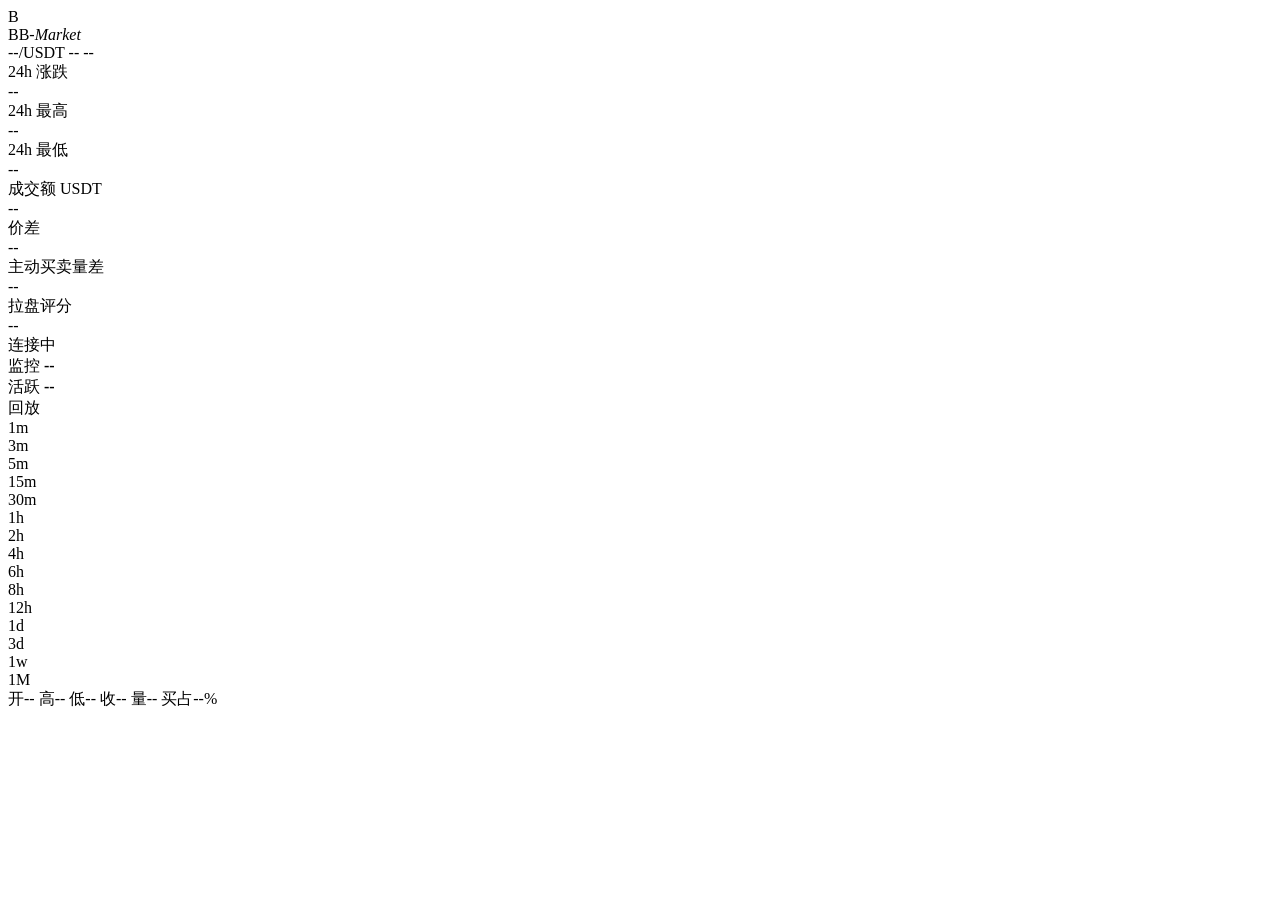
==== src/web/dashboard/partials/00-head.html @ 8c5c2d1d "init" ====
<!DOCTYPE html>
<html lang="zh-CN">
<head>
<meta charset="UTF-8">
<meta name="viewport" content="width=device-width,initial-scale=1.0">
<title>BB-Market</title>
<link rel="stylesheet" href="/static/css/base.css">
<link rel="stylesheet" href="/static/css/shell.css">
<link rel="stylesheet" href="/static/css/market.css">
<link rel="stylesheet" href="/static/css/trading.css">
<link rel="stylesheet" href="/static/css/analytics.css">
<link rel="stylesheet" href="/static/css/alerts.css">
</head>
<body>

<!-- ══ 顶部导航 ══ -->
<div id="nav">
  <div class="logo">
    <div class="logo-icon">B</div>
    BB-<em>Market</em>
  </div>
  <div class="ndiv"></div>
  <div class="nav-sym">
    <span class="nav-sym-name" id="nav-sym">--/USDT</span>
    <span class="nav-price cup" id="nav-price">--</span>
    <span class="nav-chg nup" id="nav-chg">--</span>
  </div>
  <div class="nav-stats">
    <div class="ns"><div class="ns-l">24h 涨跌</div><div class="ns-v" id="nv-chg">--</div></div>
    <div class="ns"><div class="ns-l">24h 最高</div><div class="ns-v cup" id="nv-hi">--</div></div>
    <div class="ns"><div class="ns-l">24h 最低</div><div class="ns-v cdn" id="nv-lo">--</div></div>
    <div class="ns"><div class="ns-l">成交额 USDT</div><div class="ns-v" id="nv-vol">--</div></div>
    <div class="ns"><div class="ns-l">价差</div><div class="ns-v" id="nv-sp">--</div></div>
    <div class="ns"><div class="ns-l">主动买卖量差</div><div class="ns-v" id="nv-cvd">--</div></div>
    <div class="ns"><div class="ns-l">拉盘评分</div><div class="ns-v fy" id="nv-ps">--</div></div>
  </div>
  <div class="nav-r">
    <div class="ws-badge">
      <div class="wdot" id="wdot"></div><span id="wlbl">连接中</span>
    </div>
    <div class="ndiv"></div>
    <span id="htime" style="font-variant-numeric:tabular-nums"></span>
    <div class="ndiv"></div>
    <div class="stat-pill">监控 <b style="color:var(--y)" id="nc">--</b></div>
    <div class="stat-pill">活跃 <b style="color:var(--g)" id="ns2">--</b></div>
    <div class="stat-pill" style="cursor:pointer" onclick="openReplay()">回放</div>
  </div>
</div>

<!-- ══ K线周期行 ══ -->
<div id="ktabs">
  <div class="kt" data-iv="1">1m</div>
  <div class="kt" data-iv="3">3m</div>
  <div class="kt" data-iv="5">5m</div>
  <div class="kt" data-iv="15">15m</div>
  <div class="kt" data-iv="30">30m</div>
  <div class="ktd"></div>
  <div class="kt act" data-iv="60">1h</div>
  <div class="kt" data-iv="120">2h</div>
  <div class="kt" data-iv="240">4h</div>
  <div class="kt" data-iv="360">6h</div>
  <div class="kt" data-iv="480">8h</div>
  <div class="kt" data-iv="720">12h</div>
  <div class="ktd"></div>
  <div class="kt" data-iv="D">1d</div>
  <div class="kt" data-iv="3D">3d</div>
  <div class="kt" data-iv="W">1w</div>
  <div class="kt" data-iv="M">1M</div>
  <div class="ktd"></div>
  <div class="ktv">
    <span class="co"><span class="co-l">开</span><span id="ci-o">--</span></span>
    <span class="co"><span class="co-l">高</span><span id="ci-h" style="color:var(--g)">--</span></span>
    <span class="co"><span class="co-l">低</span><span id="ci-l2" style="color:var(--r)">--</span></span>
    <span class="co"><span class="co-l">收</span><span id="ci-c">--</span></span>
    <span class="co"><span class="co-l">量</span><span id="ci-v" style="color:var(--y)">--</span></span>
    <span class="co"><span class="co-l">买占</span><span id="ci-tbr" style="color:var(--b)">--%</span></span>
  </div>
</div>

<!-- ══ 主体 4列 ══ -->
<div id="app">
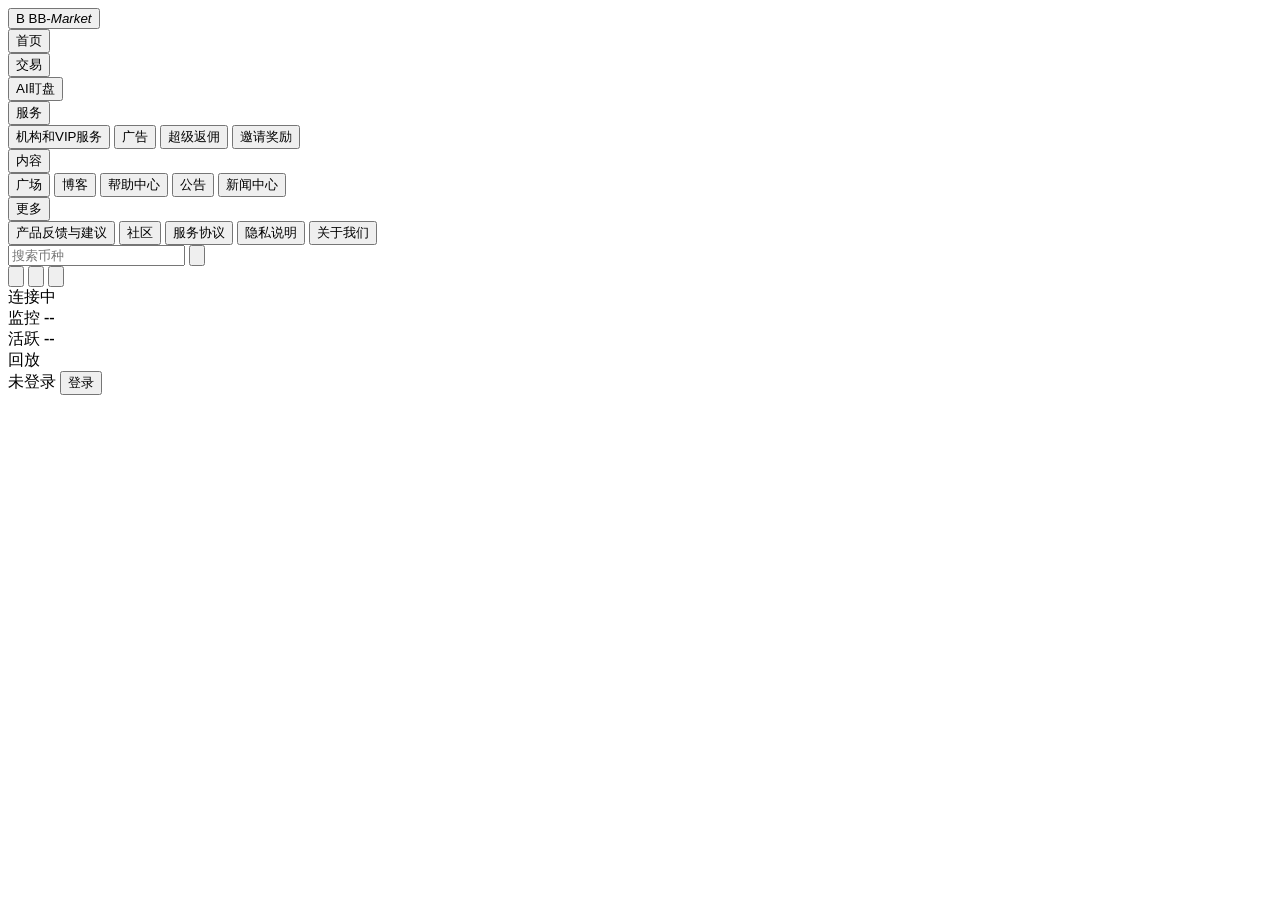
==== commit c8aecc6b: "init" ====
--- a/src/web/dashboard/partials/00-head.html
+++ b/src/web/dashboard/partials/00-head.html
@@ -10,72 +10,91 @@
 <link rel="stylesheet" href="/static/css/trading.css">
 <link rel="stylesheet" href="/static/css/analytics.css">
 <link rel="stylesheet" href="/static/css/alerts.css">
+<link rel="stylesheet" href="/static/css/portal.css">
 </head>
 <body>
 
-<!-- ══ 顶部导航 ══ -->
-<div id="nav">
-  <div class="logo">
-    <div class="logo-icon">B</div>
-    BB-<em>Market</em>
-  </div>
-  <div class="ndiv"></div>
-  <div class="nav-sym">
-    <span class="nav-sym-name" id="nav-sym">--/USDT</span>
-    <span class="nav-price cup" id="nav-price">--</span>
-    <span class="nav-chg nup" id="nav-chg">--</span>
-  </div>
-  <div class="nav-stats">
-    <div class="ns"><div class="ns-l">24h 涨跌</div><div class="ns-v" id="nv-chg">--</div></div>
-    <div class="ns"><div class="ns-l">24h 最高</div><div class="ns-v cup" id="nv-hi">--</div></div>
-    <div class="ns"><div class="ns-l">24h 最低</div><div class="ns-v cdn" id="nv-lo">--</div></div>
-    <div class="ns"><div class="ns-l">成交额 USDT</div><div class="ns-v" id="nv-vol">--</div></div>
-    <div class="ns"><div class="ns-l">价差</div><div class="ns-v" id="nv-sp">--</div></div>
-    <div class="ns"><div class="ns-l">主动买卖量差</div><div class="ns-v" id="nv-cvd">--</div></div>
-    <div class="ns"><div class="ns-l">拉盘评分</div><div class="ns-v fy" id="nv-ps">--</div></div>
-  </div>
-  <div class="nav-r">
-    <div class="ws-badge">
-      <div class="wdot" id="wdot"></div><span id="wlbl">连接中</span>
+<div class="site-nav-wrap">
+  <div class="site-nav-bar">
+    <button class="site-nav-brand" type="button" onclick="switchSitePage('home')">
+      <span class="site-nav-brand-icon">B</span>
+      <span class="site-nav-brand-text">BB-<em>Market</em></span>
+    </button>
+    <div class="site-nav-main">
+      <button class="site-nav-link act" data-page="home" type="button" onclick="switchSitePage('home',this)">首页</button>
+      <div class="site-nav-menu">
+        <button class="site-nav-link site-nav-trigger" type="button">交易</button>
+        <div class="site-nav-dropdown">
+          <button class="site-nav-subbtn" data-page="ai" type="button" onclick="switchSitePage('ai',this)">AI盯盘</button>
+        </div>
+      </div>
+      <div class="site-nav-menu">
+        <button class="site-nav-link site-nav-trigger" type="button">服务</button>
+        <div class="site-nav-dropdown">
+          <button class="site-nav-subbtn" data-page="vip" type="button" onclick="switchSitePage('vip',this)">机构和VIP服务</button>
+          <button class="site-nav-subbtn" data-page="ads" type="button" onclick="switchSitePage('ads',this)">广告</button>
+          <button class="site-nav-subbtn" data-page="rebate" type="button" onclick="switchSitePage('rebate',this)">超级返佣</button>
+          <button class="site-nav-subbtn" data-page="invite" type="button" onclick="switchSitePage('invite',this)">邀请奖励</button>
+        </div>
+      </div>
+      <div class="site-nav-menu">
+        <button class="site-nav-link site-nav-trigger" type="button">内容</button>
+        <div class="site-nav-dropdown">
+          <button class="site-nav-subbtn" data-page="plaza" type="button" onclick="switchSitePage('plaza',this)">广场</button>
+          <button class="site-nav-subbtn" data-page="blog" type="button" onclick="switchSitePage('blog',this)">博客</button>
+          <button class="site-nav-subbtn" data-page="help" type="button" onclick="switchSitePage('help',this)">帮助中心</button>
+          <button class="site-nav-subbtn" data-page="announcements" type="button" onclick="switchSitePage('announcements',this)">公告</button>
+          <button class="site-nav-subbtn" data-page="news" type="button" onclick="switchSitePage('news',this)">新闻中心</button>
+        </div>
+      </div>
+      <div class="site-nav-menu">
+        <button class="site-nav-link site-nav-trigger" type="button">更多</button>
+        <div class="site-nav-dropdown">
+          <button class="site-nav-subbtn" data-page="feedback" type="button" onclick="switchSitePage('feedback',this)">产品反馈与建议</button>
+          <button class="site-nav-subbtn" data-page="community" type="button" onclick="switchSitePage('community',this)">社区</button>
+          <button class="site-nav-subbtn" data-page="agreement" type="button" onclick="switchSitePage('agreement',this)">服务协议</button>
+          <button class="site-nav-subbtn" data-page="privacy" type="button" onclick="switchSitePage('privacy',this)">隐私说明</button>
+          <button class="site-nav-subbtn" data-page="about" type="button" onclick="switchSitePage('about',this)">关于我们</button>
+        </div>
+      </div>
     </div>
-    <div class="ndiv"></div>
-    <span id="htime" style="font-variant-numeric:tabular-nums"></span>
-    <div class="ndiv"></div>
-    <div class="stat-pill">监控 <b style="color:var(--y)" id="nc">--</b></div>
-    <div class="stat-pill">活跃 <b style="color:var(--g)" id="ns2">--</b></div>
-    <div class="stat-pill" style="cursor:pointer" onclick="openReplay()">回放</div>
+    <div class="site-nav-actions">
+      <div class="site-nav-search">
+        <input id="site-search-input" type="text" placeholder="搜索币种" autocomplete="off" aria-label="搜索币种">
+        <button class="site-search-btn" type="button" onclick="searchTopSymbol()" aria-label="搜索币种" title="搜索币种" data-tip="搜索币种">
+          <svg viewBox="0 0 24 24" aria-hidden="true"><circle cx="11" cy="11" r="6.5"></circle><path d="M16 16l4.5 4.5"></path></svg>
+        </button>
+      </div>
+      <button class="site-icon-btn" type="button" onclick="switchSitePage('announcements')" aria-label="公告" title="公告" data-tip="公告">
+        <svg viewBox="0 0 24 24" aria-hidden="true"><path d="M18 16a6 6 0 10-12 0"></path><path d="M6 16h12"></path><path d="M10 19a2 2 0 004 0"></path><path d="M12 4v2"></path></svg>
+      </button>
+      <button class="site-icon-btn" type="button" onclick="switchSitePage('community')" aria-label="社区" title="社区" data-tip="社区">
+        <svg viewBox="0 0 24 24" aria-hidden="true"><path d="M4.5 18.5l3-1v-8l-3 1z"></path><path d="M10.5 17.5l3-1v-8l-3 1z"></path><path d="M16.5 16.5l3-1v-8l-3 1z"></path></svg>
+      </button>
+      <button class="site-icon-btn" type="button" onclick="switchSitePage('privacy')" aria-label="语言与设置" title="语言与设置" data-tip="语言与设置">
+        <svg viewBox="0 0 24 24" aria-hidden="true"><circle cx="12" cy="12" r="8"></circle><path d="M4 12h16"></path><path d="M12 4a13 13 0 010 16"></path><path d="M12 4a13 13 0 000 16"></path></svg>
+      </button>
+      <div class="site-status-group">
+        <div class="ws-badge">
+          <div class="wdot" id="wdot"></div><span id="wlbl">连接中</span>
+        </div>
+        <span id="htime" class="site-time"></span>
+        <div class="stat-pill">监控 <b style="color:var(--y)" id="nc">--</b></div>
+        <div class="stat-pill">活跃 <b style="color:var(--g)" id="ns2">--</b></div>
+        <div class="stat-pill stat-pill-link" onclick="openReplay()">回放</div>
+        <div class="auth-chip">
+          <span class="auth-chip-user" id="auth-user">未登录</span>
+          <button class="auth-chip-btn" id="auth-open" type="button" onclick="openAuthModal('login')">登录</button>
+          <button class="auth-chip-btn" id="auth-subscribe" type="button" onclick="subscribeNow()" style="display:none">订阅</button>
+          <button class="auth-chip-btn" id="auth-logout" type="button" onclick="logout()" style="display:none">退出</button>
+        </div>
+      </div>
+    </div>
   </div>
 </div>
 
-<!-- ══ K线周期行 ══ -->
-<div id="ktabs">
-  <div class="kt" data-iv="1">1m</div>
-  <div class="kt" data-iv="3">3m</div>
-  <div class="kt" data-iv="5">5m</div>
-  <div class="kt" data-iv="15">15m</div>
-  <div class="kt" data-iv="30">30m</div>
-  <div class="ktd"></div>
-  <div class="kt act" data-iv="60">1h</div>
-  <div class="kt" data-iv="120">2h</div>
-  <div class="kt" data-iv="240">4h</div>
-  <div class="kt" data-iv="360">6h</div>
-  <div class="kt" data-iv="480">8h</div>
-  <div class="kt" data-iv="720">12h</div>
-  <div class="ktd"></div>
-  <div class="kt" data-iv="D">1d</div>
-  <div class="kt" data-iv="3D">3d</div>
-  <div class="kt" data-iv="W">1w</div>
-  <div class="kt" data-iv="M">1M</div>
-  <div class="ktd"></div>
-  <div class="ktv">
-    <span class="co"><span class="co-l">开</span><span id="ci-o">--</span></span>
-    <span class="co"><span class="co-l">高</span><span id="ci-h" style="color:var(--g)">--</span></span>
-    <span class="co"><span class="co-l">低</span><span id="ci-l2" style="color:var(--r)">--</span></span>
-    <span class="co"><span class="co-l">收</span><span id="ci-c">--</span></span>
-    <span class="co"><span class="co-l">量</span><span id="ci-v" style="color:var(--y)">--</span></span>
-    <span class="co"><span class="co-l">买占</span><span id="ci-tbr" style="color:var(--b)">--%</span></span>
-  </div>
-</div>
+<div id="portal-shell" class="portal-shell"></div>
 
+<div id="dashboard-shell" class="dashboard-shell">
 <!-- ══ 主体 4列 ══ -->
 <div id="app">
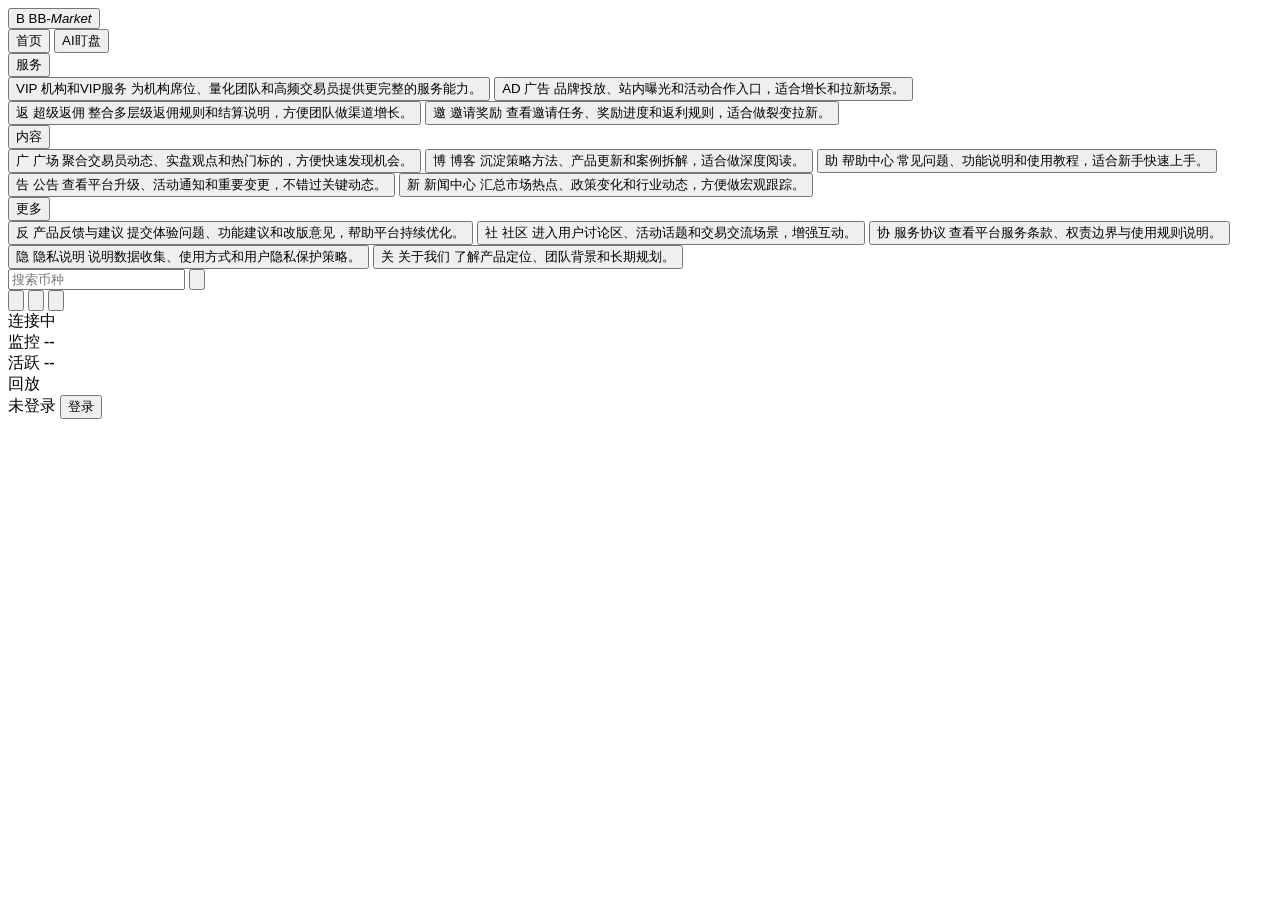
==== commit 8f8bd857: "init" ====
--- a/src/web/dashboard/partials/00-head.html
+++ b/src/web/dashboard/partials/00-head.html
@@ -22,39 +22,118 @@
     </button>
     <div class="site-nav-main">
       <button class="site-nav-link act" data-page="home" type="button" onclick="switchSitePage('home',this)">首页</button>
-      <div class="site-nav-menu">
-        <button class="site-nav-link site-nav-trigger" type="button">交易</button>
-        <div class="site-nav-dropdown">
-          <button class="site-nav-subbtn" data-page="ai" type="button" onclick="switchSitePage('ai',this)">AI盯盘</button>
-        </div>
-      </div>
+      <button class="site-nav-link" data-page="ai" type="button" onclick="switchSitePage('ai',this)">AI盯盘</button>
       <div class="site-nav-menu">
         <button class="site-nav-link site-nav-trigger" type="button">服务</button>
         <div class="site-nav-dropdown">
-          <button class="site-nav-subbtn" data-page="vip" type="button" onclick="switchSitePage('vip',this)">机构和VIP服务</button>
-          <button class="site-nav-subbtn" data-page="ads" type="button" onclick="switchSitePage('ads',this)">广告</button>
-          <button class="site-nav-subbtn" data-page="rebate" type="button" onclick="switchSitePage('rebate',this)">超级返佣</button>
-          <button class="site-nav-subbtn" data-page="invite" type="button" onclick="switchSitePage('invite',this)">邀请奖励</button>
+          <button class="site-nav-subbtn" data-page="vip" type="button" onclick="switchSitePage('vip',this)">
+            <span class="site-nav-subicon">VIP</span>
+            <span class="site-nav-subcopy">
+              <span class="site-nav-subttl">机构和VIP服务</span>
+              <span class="site-nav-subdesc">为机构席位、量化团队和高频交易员提供更完整的服务能力。</span>
+            </span>
+          </button>
+          <button class="site-nav-subbtn" data-page="ads" type="button" onclick="switchSitePage('ads',this)">
+            <span class="site-nav-subicon">AD</span>
+            <span class="site-nav-subcopy">
+              <span class="site-nav-subttl">广告</span>
+              <span class="site-nav-subdesc">品牌投放、站内曝光和活动合作入口，适合增长和拉新场景。</span>
+            </span>
+          </button>
+          <button class="site-nav-subbtn" data-page="rebate" type="button" onclick="switchSitePage('rebate',this)">
+            <span class="site-nav-subicon">返</span>
+            <span class="site-nav-subcopy">
+              <span class="site-nav-subttl">超级返佣</span>
+              <span class="site-nav-subdesc">整合多层级返佣规则和结算说明，方便团队做渠道增长。</span>
+            </span>
+          </button>
+          <button class="site-nav-subbtn" data-page="invite" type="button" onclick="switchSitePage('invite',this)">
+            <span class="site-nav-subicon">邀</span>
+            <span class="site-nav-subcopy">
+              <span class="site-nav-subttl">邀请奖励</span>
+              <span class="site-nav-subdesc">查看邀请任务、奖励进度和返利规则，适合做裂变拉新。</span>
+            </span>
+          </button>
         </div>
       </div>
       <div class="site-nav-menu">
         <button class="site-nav-link site-nav-trigger" type="button">内容</button>
         <div class="site-nav-dropdown">
-          <button class="site-nav-subbtn" data-page="plaza" type="button" onclick="switchSitePage('plaza',this)">广场</button>
-          <button class="site-nav-subbtn" data-page="blog" type="button" onclick="switchSitePage('blog',this)">博客</button>
-          <button class="site-nav-subbtn" data-page="help" type="button" onclick="switchSitePage('help',this)">帮助中心</button>
-          <button class="site-nav-subbtn" data-page="announcements" type="button" onclick="switchSitePage('announcements',this)">公告</button>
-          <button class="site-nav-subbtn" data-page="news" type="button" onclick="switchSitePage('news',this)">新闻中心</button>
+          <button class="site-nav-subbtn" data-page="plaza" type="button" onclick="switchSitePage('plaza',this)">
+            <span class="site-nav-subicon">广</span>
+            <span class="site-nav-subcopy">
+              <span class="site-nav-subttl">广场</span>
+              <span class="site-nav-subdesc">聚合交易员动态、实盘观点和热门标的，方便快速发现机会。</span>
+            </span>
+          </button>
+          <button class="site-nav-subbtn" data-page="blog" type="button" onclick="switchSitePage('blog',this)">
+            <span class="site-nav-subicon">博</span>
+            <span class="site-nav-subcopy">
+              <span class="site-nav-subttl">博客</span>
+              <span class="site-nav-subdesc">沉淀策略方法、产品更新和案例拆解，适合做深度阅读。</span>
+            </span>
+          </button>
+          <button class="site-nav-subbtn" data-page="help" type="button" onclick="switchSitePage('help',this)">
+            <span class="site-nav-subicon">助</span>
+            <span class="site-nav-subcopy">
+              <span class="site-nav-subttl">帮助中心</span>
+              <span class="site-nav-subdesc">常见问题、功能说明和使用教程，适合新手快速上手。</span>
+            </span>
+          </button>
+          <button class="site-nav-subbtn" data-page="announcements" type="button" onclick="switchSitePage('announcements',this)">
+            <span class="site-nav-subicon">告</span>
+            <span class="site-nav-subcopy">
+              <span class="site-nav-subttl">公告</span>
+              <span class="site-nav-subdesc">查看平台升级、活动通知和重要变更，不错过关键动态。</span>
+            </span>
+          </button>
+          <button class="site-nav-subbtn" data-page="news" type="button" onclick="switchSitePage('news',this)">
+            <span class="site-nav-subicon">新</span>
+            <span class="site-nav-subcopy">
+              <span class="site-nav-subttl">新闻中心</span>
+              <span class="site-nav-subdesc">汇总市场热点、政策变化和行业动态，方便做宏观跟踪。</span>
+            </span>
+          </button>
         </div>
       </div>
       <div class="site-nav-menu">
         <button class="site-nav-link site-nav-trigger" type="button">更多</button>
         <div class="site-nav-dropdown">
-          <button class="site-nav-subbtn" data-page="feedback" type="button" onclick="switchSitePage('feedback',this)">产品反馈与建议</button>
-          <button class="site-nav-subbtn" data-page="community" type="button" onclick="switchSitePage('community',this)">社区</button>
-          <button class="site-nav-subbtn" data-page="agreement" type="button" onclick="switchSitePage('agreement',this)">服务协议</button>
-          <button class="site-nav-subbtn" data-page="privacy" type="button" onclick="switchSitePage('privacy',this)">隐私说明</button>
-          <button class="site-nav-subbtn" data-page="about" type="button" onclick="switchSitePage('about',this)">关于我们</button>
+          <button class="site-nav-subbtn" data-page="feedback" type="button" onclick="switchSitePage('feedback',this)">
+            <span class="site-nav-subicon">反</span>
+            <span class="site-nav-subcopy">
+              <span class="site-nav-subttl">产品反馈与建议</span>
+              <span class="site-nav-subdesc">提交体验问题、功能建议和改版意见，帮助平台持续优化。</span>
+            </span>
+          </button>
+          <button class="site-nav-subbtn" data-page="community" type="button" onclick="switchSitePage('community',this)">
+            <span class="site-nav-subicon">社</span>
+            <span class="site-nav-subcopy">
+              <span class="site-nav-subttl">社区</span>
+              <span class="site-nav-subdesc">进入用户讨论区、活动话题和交易交流场景，增强互动。</span>
+            </span>
+          </button>
+          <button class="site-nav-subbtn" data-page="agreement" type="button" onclick="switchSitePage('agreement',this)">
+            <span class="site-nav-subicon">协</span>
+            <span class="site-nav-subcopy">
+              <span class="site-nav-subttl">服务协议</span>
+              <span class="site-nav-subdesc">查看平台服务条款、权责边界与使用规则说明。</span>
+            </span>
+          </button>
+          <button class="site-nav-subbtn" data-page="privacy" type="button" onclick="switchSitePage('privacy',this)">
+            <span class="site-nav-subicon">隐</span>
+            <span class="site-nav-subcopy">
+              <span class="site-nav-subttl">隐私说明</span>
+              <span class="site-nav-subdesc">说明数据收集、使用方式和用户隐私保护策略。</span>
+            </span>
+          </button>
+          <button class="site-nav-subbtn" data-page="about" type="button" onclick="switchSitePage('about',this)">
+            <span class="site-nav-subicon">关</span>
+            <span class="site-nav-subcopy">
+              <span class="site-nav-subttl">关于我们</span>
+              <span class="site-nav-subdesc">了解产品定位、团队背景和长期规划。</span>
+            </span>
+          </button>
         </div>
       </div>
     </div>
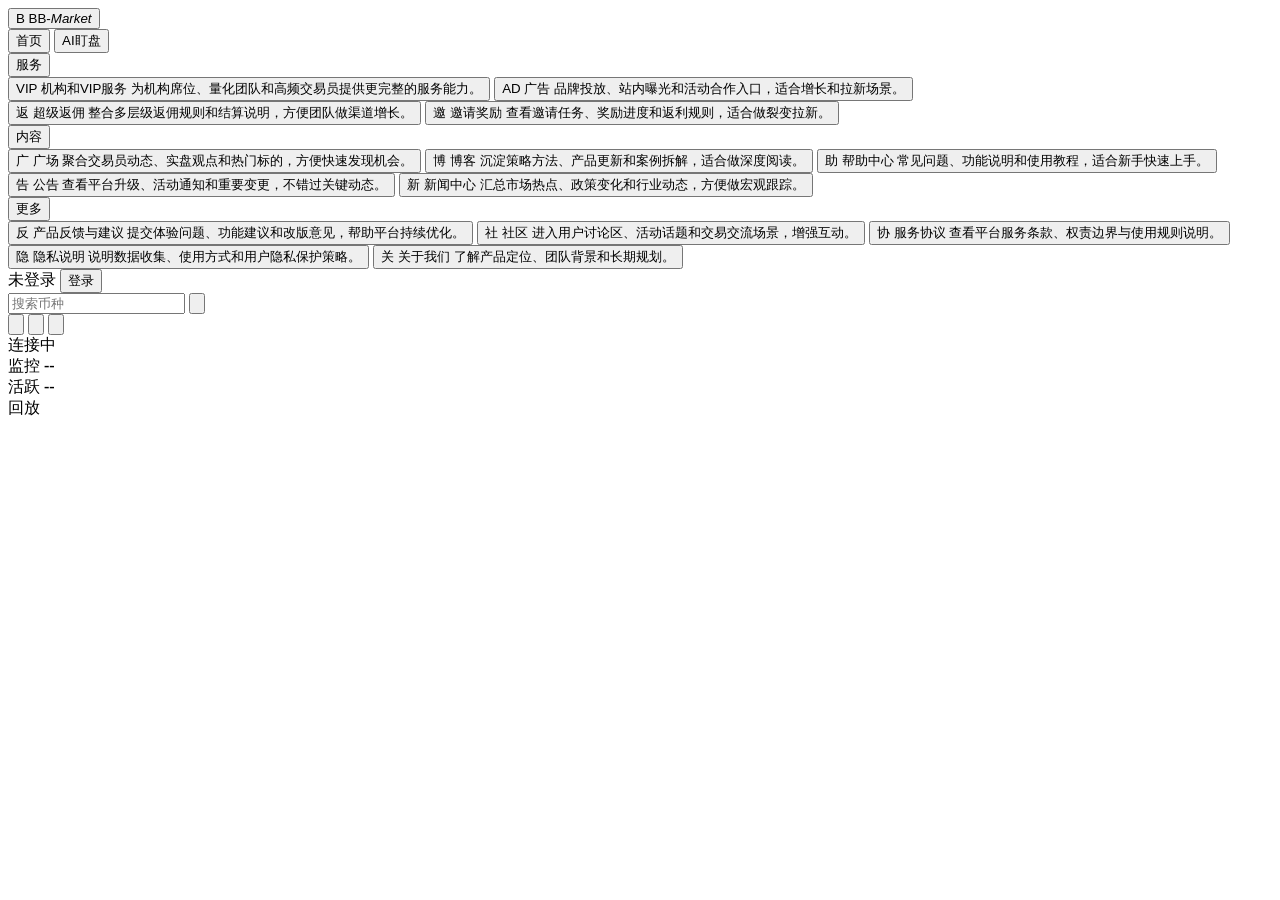
==== commit b8ba9b3d: "init" ====
--- a/src/web/dashboard/partials/00-head.html
+++ b/src/web/dashboard/partials/00-head.html
@@ -4,13 +4,13 @@
 <meta charset="UTF-8">
 <meta name="viewport" content="width=device-width,initial-scale=1.0">
 <title>BB-Market</title>
-<link rel="stylesheet" href="/static/css/base.css">
-<link rel="stylesheet" href="/static/css/shell.css">
-<link rel="stylesheet" href="/static/css/market.css">
-<link rel="stylesheet" href="/static/css/trading.css">
-<link rel="stylesheet" href="/static/css/analytics.css">
-<link rel="stylesheet" href="/static/css/alerts.css">
-<link rel="stylesheet" href="/static/css/portal.css">
+<link rel="stylesheet" href="/static/css/base.css?v=20260325u">
+<link rel="stylesheet" href="/static/css/shell.css?v=20260325u">
+<link rel="stylesheet" href="/static/css/market.css?v=20260325u">
+<link rel="stylesheet" href="/static/css/trading.css?v=20260325u">
+<link rel="stylesheet" href="/static/css/analytics.css?v=20260325u">
+<link rel="stylesheet" href="/static/css/alerts.css?v=20260325u">
+<link rel="stylesheet" href="/static/css/portal.css?v=20260325u">
 </head>
 <body>
 
@@ -138,6 +138,12 @@
       </div>
     </div>
     <div class="site-nav-actions">
+      <div class="auth-chip auth-chip-prominent">
+        <span class="auth-chip-user" id="auth-user">未登录</span>
+        <button class="auth-chip-btn" id="auth-open" type="button" onclick="openAuthModal('login')">登录</button>
+        <button class="auth-chip-btn" id="auth-subscribe" type="button" onclick="subscribeNow()" style="display:none">订阅</button>
+        <button class="auth-chip-btn" id="auth-logout" type="button" onclick="logout()" style="display:none">退出</button>
+      </div>
       <div class="site-nav-search">
         <input id="site-search-input" type="text" placeholder="搜索币种" autocomplete="off" aria-label="搜索币种">
         <button class="site-search-btn" type="button" onclick="searchTopSymbol()" aria-label="搜索币种" title="搜索币种" data-tip="搜索币种">
@@ -161,12 +167,6 @@
         <div class="stat-pill">监控 <b style="color:var(--y)" id="nc">--</b></div>
         <div class="stat-pill">活跃 <b style="color:var(--g)" id="ns2">--</b></div>
         <div class="stat-pill stat-pill-link" onclick="openReplay()">回放</div>
-        <div class="auth-chip">
-          <span class="auth-chip-user" id="auth-user">未登录</span>
-          <button class="auth-chip-btn" id="auth-open" type="button" onclick="openAuthModal('login')">登录</button>
-          <button class="auth-chip-btn" id="auth-subscribe" type="button" onclick="subscribeNow()" style="display:none">订阅</button>
-          <button class="auth-chip-btn" id="auth-logout" type="button" onclick="logout()" style="display:none">退出</button>
-        </div>
       </div>
     </div>
   </div>
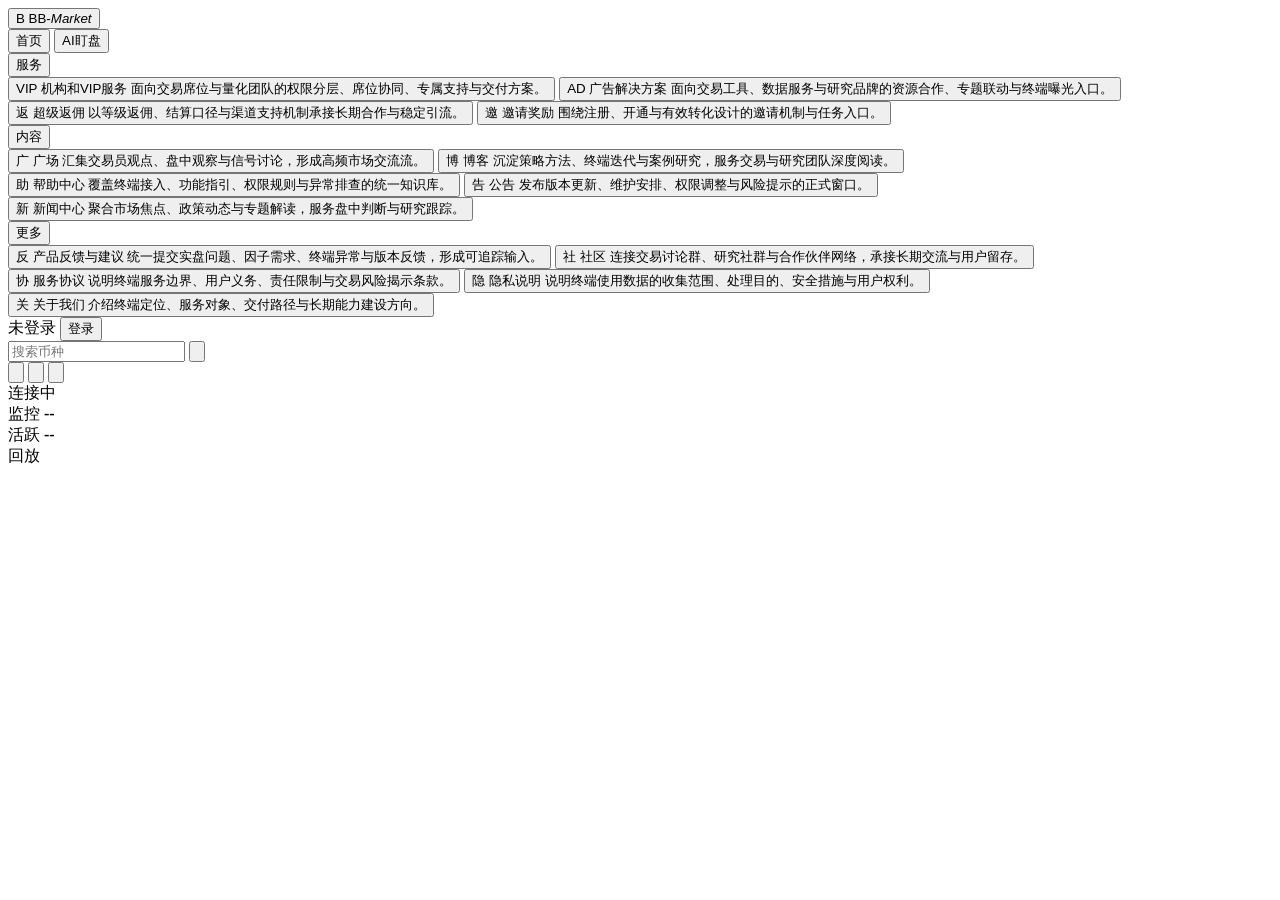
==== commit b0eb6edd: "init" ====
--- a/src/web/dashboard/partials/00-head.html
+++ b/src/web/dashboard/partials/00-head.html
@@ -4,13 +4,13 @@
 <meta charset="UTF-8">
 <meta name="viewport" content="width=device-width,initial-scale=1.0">
 <title>BB-Market</title>
-<link rel="stylesheet" href="/static/css/base.css?v=20260325u">
-<link rel="stylesheet" href="/static/css/shell.css?v=20260325u">
-<link rel="stylesheet" href="/static/css/market.css?v=20260325u">
-<link rel="stylesheet" href="/static/css/trading.css?v=20260325u">
-<link rel="stylesheet" href="/static/css/analytics.css?v=20260325u">
-<link rel="stylesheet" href="/static/css/alerts.css?v=20260325u">
-<link rel="stylesheet" href="/static/css/portal.css?v=20260325u">
+<link rel="stylesheet" href="/static/css/base.css?v=20260330b">
+<link rel="stylesheet" href="/static/css/shell.css?v=20260330b">
+<link rel="stylesheet" href="/static/css/market.css?v=20260330b">
+<link rel="stylesheet" href="/static/css/trading.css?v=20260330b">
+<link rel="stylesheet" href="/static/css/analytics.css?v=20260330b">
+<link rel="stylesheet" href="/static/css/alerts.css?v=20260330b">
+<link rel="stylesheet" href="/static/css/portal.css?v=20260330b">
 </head>
 <body>
 
@@ -30,28 +30,28 @@
             <span class="site-nav-subicon">VIP</span>
             <span class="site-nav-subcopy">
               <span class="site-nav-subttl">机构和VIP服务</span>
-              <span class="site-nav-subdesc">为机构席位、量化团队和高频交易员提供更完整的服务能力。</span>
+              <span class="site-nav-subdesc">面向交易席位与量化团队的权限分层、席位协同、专属支持与交付方案。</span>
             </span>
           </button>
           <button class="site-nav-subbtn" data-page="ads" type="button" onclick="switchSitePage('ads',this)">
             <span class="site-nav-subicon">AD</span>
             <span class="site-nav-subcopy">
-              <span class="site-nav-subttl">广告</span>
-              <span class="site-nav-subdesc">品牌投放、站内曝光和活动合作入口，适合增长和拉新场景。</span>
+              <span class="site-nav-subttl">广告解决方案</span>
+              <span class="site-nav-subdesc">面向交易工具、数据服务与研究品牌的资源合作、专题联动与终端曝光入口。</span>
             </span>
           </button>
           <button class="site-nav-subbtn" data-page="rebate" type="button" onclick="switchSitePage('rebate',this)">
             <span class="site-nav-subicon">返</span>
             <span class="site-nav-subcopy">
               <span class="site-nav-subttl">超级返佣</span>
-              <span class="site-nav-subdesc">整合多层级返佣规则和结算说明，方便团队做渠道增长。</span>
+              <span class="site-nav-subdesc">以等级返佣、结算口径与渠道支持机制承接长期合作与稳定引流。</span>
             </span>
           </button>
           <button class="site-nav-subbtn" data-page="invite" type="button" onclick="switchSitePage('invite',this)">
             <span class="site-nav-subicon">邀</span>
             <span class="site-nav-subcopy">
               <span class="site-nav-subttl">邀请奖励</span>
-              <span class="site-nav-subdesc">查看邀请任务、奖励进度和返利规则，适合做裂变拉新。</span>
+              <span class="site-nav-subdesc">围绕注册、开通与有效转化设计的邀请机制与任务入口。</span>
             </span>
           </button>
         </div>
@@ -63,35 +63,35 @@
             <span class="site-nav-subicon">广</span>
             <span class="site-nav-subcopy">
               <span class="site-nav-subttl">广场</span>
-              <span class="site-nav-subdesc">聚合交易员动态、实盘观点和热门标的，方便快速发现机会。</span>
+              <span class="site-nav-subdesc">汇集交易员观点、盘中观察与信号讨论，形成高频市场交流流。</span>
             </span>
           </button>
           <button class="site-nav-subbtn" data-page="blog" type="button" onclick="switchSitePage('blog',this)">
             <span class="site-nav-subicon">博</span>
             <span class="site-nav-subcopy">
               <span class="site-nav-subttl">博客</span>
-              <span class="site-nav-subdesc">沉淀策略方法、产品更新和案例拆解，适合做深度阅读。</span>
+              <span class="site-nav-subdesc">沉淀策略方法、终端迭代与案例研究，服务交易与研究团队深度阅读。</span>
             </span>
           </button>
           <button class="site-nav-subbtn" data-page="help" type="button" onclick="switchSitePage('help',this)">
             <span class="site-nav-subicon">助</span>
             <span class="site-nav-subcopy">
               <span class="site-nav-subttl">帮助中心</span>
-              <span class="site-nav-subdesc">常见问题、功能说明和使用教程，适合新手快速上手。</span>
+              <span class="site-nav-subdesc">覆盖终端接入、功能指引、权限规则与异常排查的统一知识库。</span>
             </span>
           </button>
           <button class="site-nav-subbtn" data-page="announcements" type="button" onclick="switchSitePage('announcements',this)">
             <span class="site-nav-subicon">告</span>
             <span class="site-nav-subcopy">
               <span class="site-nav-subttl">公告</span>
-              <span class="site-nav-subdesc">查看平台升级、活动通知和重要变更，不错过关键动态。</span>
+              <span class="site-nav-subdesc">发布版本更新、维护安排、权限调整与风险提示的正式窗口。</span>
             </span>
           </button>
           <button class="site-nav-subbtn" data-page="news" type="button" onclick="switchSitePage('news',this)">
             <span class="site-nav-subicon">新</span>
             <span class="site-nav-subcopy">
               <span class="site-nav-subttl">新闻中心</span>
-              <span class="site-nav-subdesc">汇总市场热点、政策变化和行业动态，方便做宏观跟踪。</span>
+              <span class="site-nav-subdesc">聚合市场焦点、政策动态与专题解读，服务盘中判断与研究跟踪。</span>
             </span>
           </button>
         </div>
@@ -103,35 +103,35 @@
             <span class="site-nav-subicon">反</span>
             <span class="site-nav-subcopy">
               <span class="site-nav-subttl">产品反馈与建议</span>
-              <span class="site-nav-subdesc">提交体验问题、功能建议和改版意见，帮助平台持续优化。</span>
+              <span class="site-nav-subdesc">统一提交实盘问题、因子需求、终端异常与版本反馈，形成可追踪输入。</span>
             </span>
           </button>
           <button class="site-nav-subbtn" data-page="community" type="button" onclick="switchSitePage('community',this)">
             <span class="site-nav-subicon">社</span>
             <span class="site-nav-subcopy">
               <span class="site-nav-subttl">社区</span>
-              <span class="site-nav-subdesc">进入用户讨论区、活动话题和交易交流场景，增强互动。</span>
+              <span class="site-nav-subdesc">连接交易讨论群、研究社群与合作伙伴网络，承接长期交流与用户留存。</span>
             </span>
           </button>
           <button class="site-nav-subbtn" data-page="agreement" type="button" onclick="switchSitePage('agreement',this)">
             <span class="site-nav-subicon">协</span>
             <span class="site-nav-subcopy">
               <span class="site-nav-subttl">服务协议</span>
-              <span class="site-nav-subdesc">查看平台服务条款、权责边界与使用规则说明。</span>
+              <span class="site-nav-subdesc">说明终端服务边界、用户义务、责任限制与交易风险揭示条款。</span>
             </span>
           </button>
           <button class="site-nav-subbtn" data-page="privacy" type="button" onclick="switchSitePage('privacy',this)">
             <span class="site-nav-subicon">隐</span>
             <span class="site-nav-subcopy">
               <span class="site-nav-subttl">隐私说明</span>
-              <span class="site-nav-subdesc">说明数据收集、使用方式和用户隐私保护策略。</span>
+              <span class="site-nav-subdesc">说明终端使用数据的收集范围、处理目的、安全措施与用户权利。</span>
             </span>
           </button>
           <button class="site-nav-subbtn" data-page="about" type="button" onclick="switchSitePage('about',this)">
             <span class="site-nav-subicon">关</span>
             <span class="site-nav-subcopy">
               <span class="site-nav-subttl">关于我们</span>
-              <span class="site-nav-subdesc">了解产品定位、团队背景和长期规划。</span>
+              <span class="site-nav-subdesc">介绍终端定位、服务对象、交付路径与长期能力建设方向。</span>
             </span>
           </button>
         </div>
